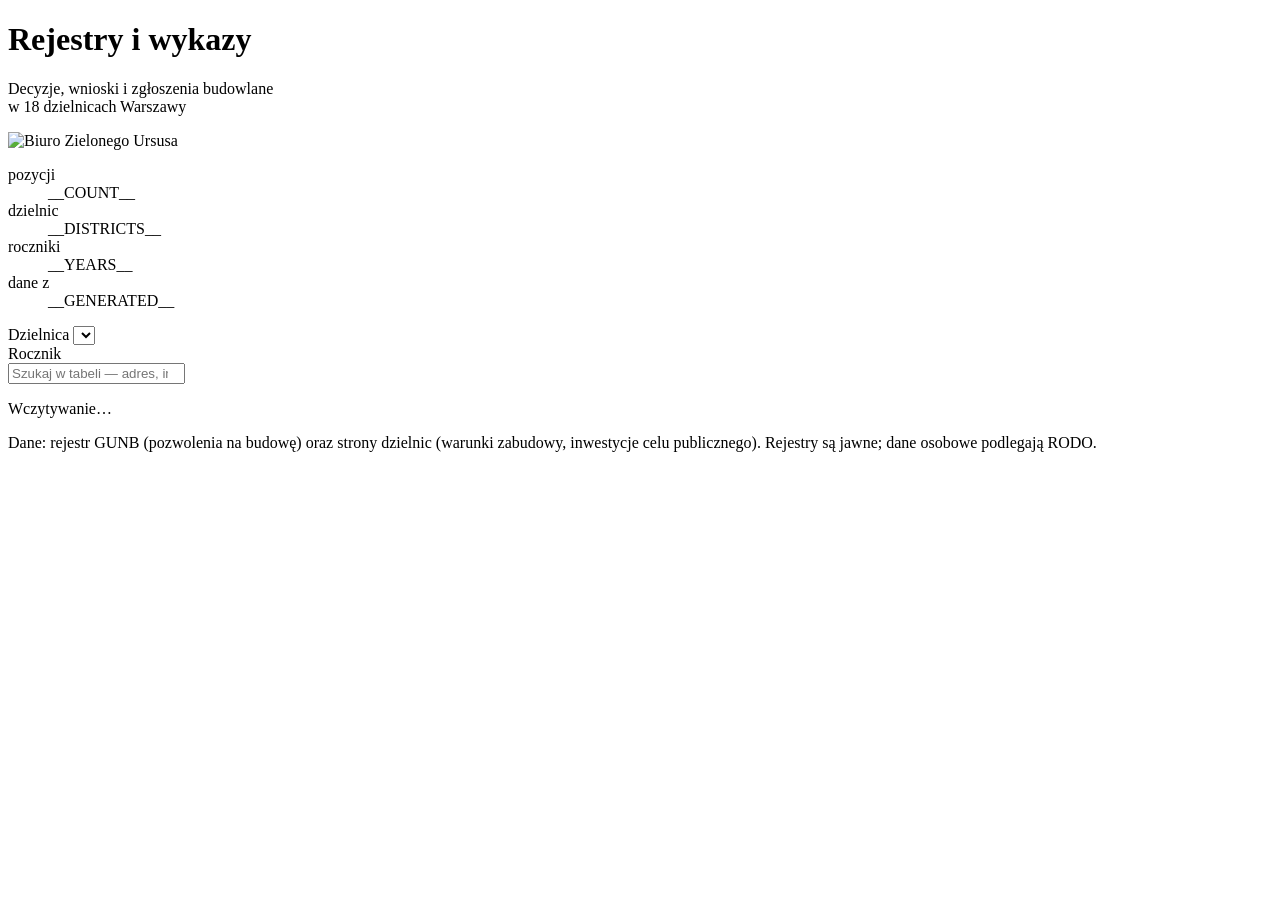
==== templates/index.html @ fea6480d "Rejestry dzielnic Warszawy — kod, parser, workflow i dokumentacja" ====
<!DOCTYPE html>
<html lang="pl">
<head>
<meta charset="utf-8">
<meta name="viewport" content="width=device-width, initial-scale=1">
<title>Rejestry i wykazy — Warszawa, 18 dzielnic</title>
<meta name="description" content="Decyzje o warunkach zabudowy, pozwolenia na budowę i wnioski w 18 dzielnicach Warszawy. __COUNT__ pozycji, roczniki __YEARS__.">
<style>__STYLE__</style>
</head>
<body>

<header class="hero">
  <div class="hero-head">
    <div class="hero-text">
      <h1>Rejestry i wykazy</h1>
      <p class="sub">Decyzje, wnioski i zgłoszenia budowlane<br>w 18 dzielnicach Warszawy</p>
    </div>
    <img class="logo" src="__LOGO__" alt="Biuro Zielonego Ursusa">
  </div>
  <dl class="stats">
    <div><dt>pozycji</dt><dd>__COUNT__</dd></div>
    <div><dt>dzielnic</dt><dd>__DISTRICTS__</dd></div>
    <div><dt>roczniki</dt><dd>__YEARS__</dd></div>
    <div><dt>dane z</dt><dd>__GENERATED__</dd></div>
  </dl>
</header>

<nav class="controls">
  <label class="field">
    <span>Dzielnica</span>
    <select id="district"></select>
  </label>
  <div class="field years-field">
    <span>Rocznik</span>
    <div id="years" class="years"></div>
  </div>
</nav>

<main>
  <div id="tabs" class="tabs"></div>

  <div class="toolbar">
    <input id="q" type="search" placeholder="Szukaj w tabeli — adres, inwestor, numer…" autocomplete="off">
    <span id="count" class="count"></span>
  </div>

  <div id="table" class="table-wrap">
    <p class="empty">Wczytywanie…</p>
  </div>

  <p id="source" class="source"></p>
</main>

<footer>
  <p>Dane: rejestr GUNB (pozwolenia na budowę) oraz strony dzielnic (warunki
  zabudowy, inwestycje celu publicznego). Rejestry są jawne; dane osobowe
  podlegają RODO.</p>
</footer>

<script>__SCRIPT__</script>
</body>
</html>
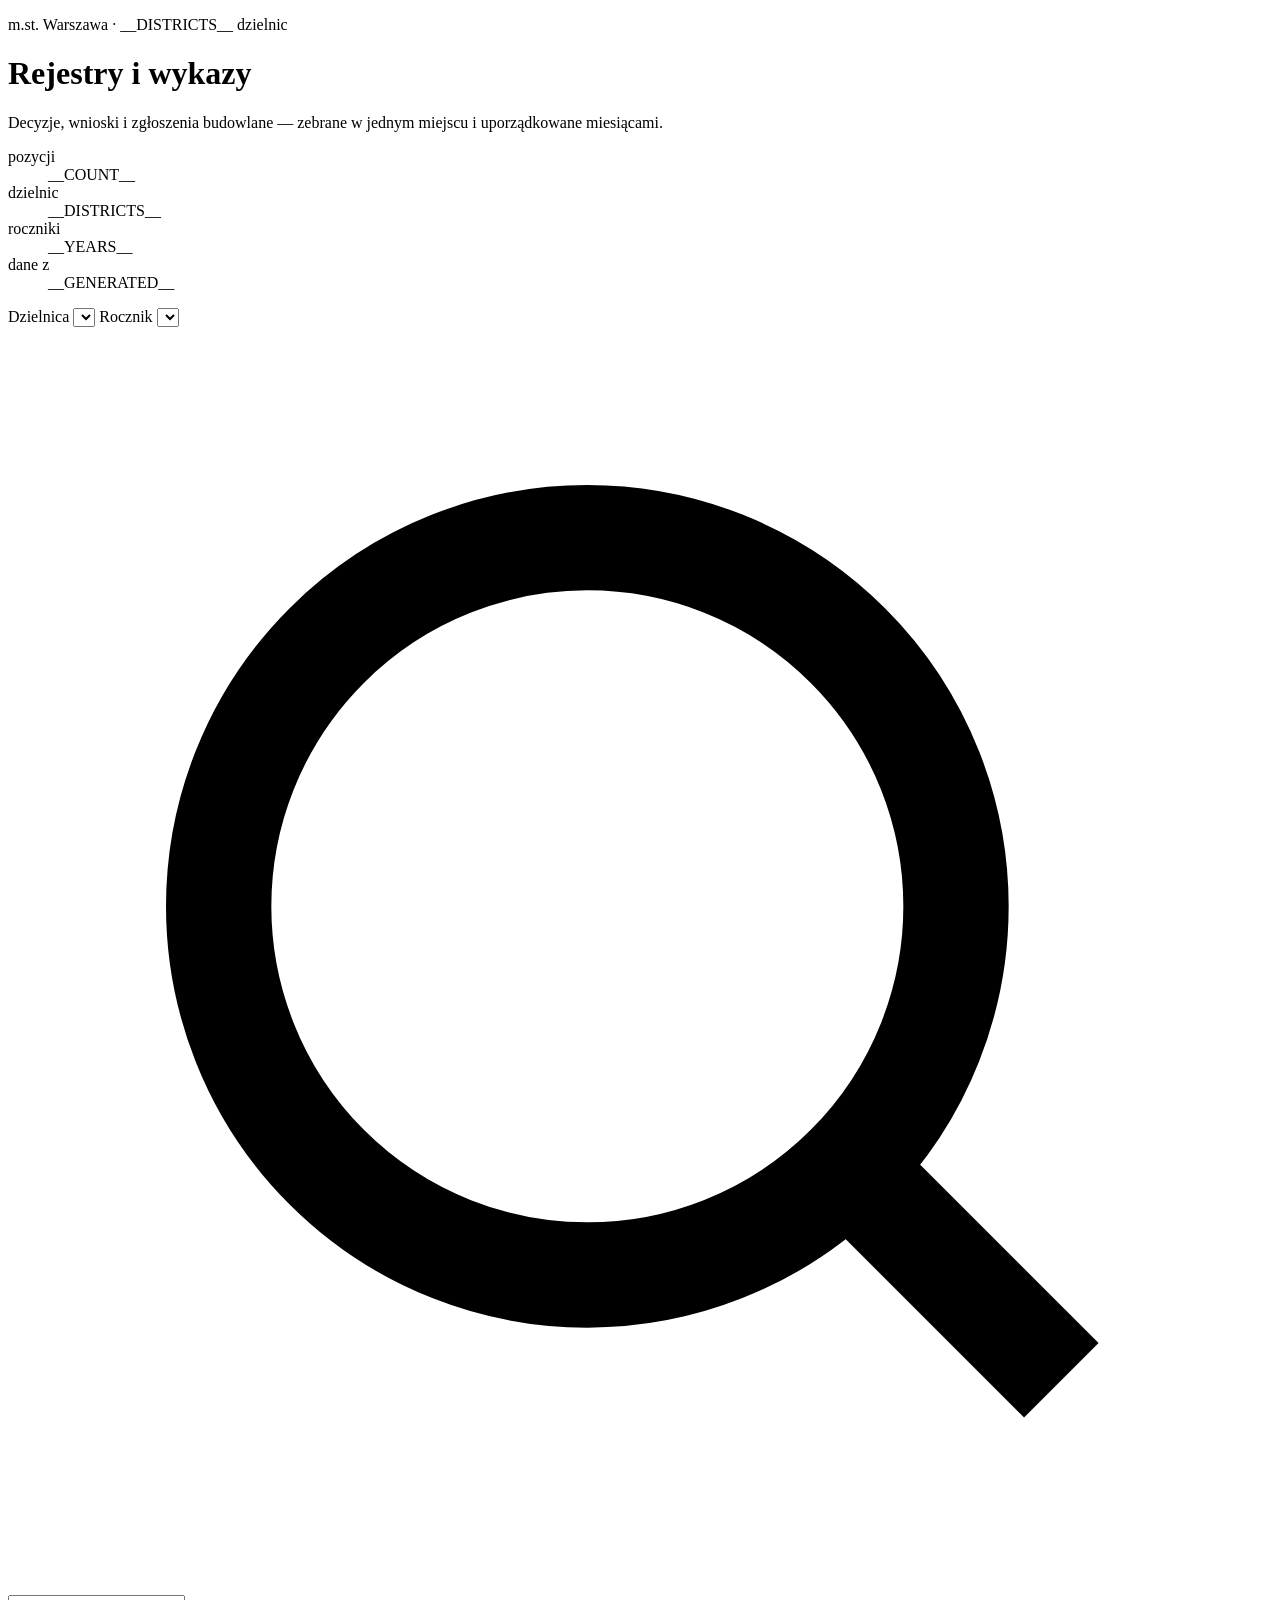
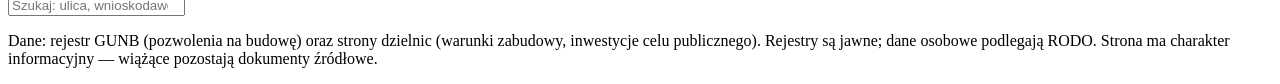
==== commit c0e4f90d: "UI: wspólny kontener, bez logo, dropdowny dzielnica/rok, zakładki miesięcy i przegląd roku" ====
--- a/templates/index.html
+++ b/templates/index.html
@@ -3,58 +3,75 @@
 <head>
 <meta charset="utf-8">
 <meta name="viewport" content="width=device-width, initial-scale=1">
-<title>Rejestry i wykazy — Warszawa, 18 dzielnic</title>
-<meta name="description" content="Decyzje o warunkach zabudowy, pozwolenia na budowę i wnioski w 18 dzielnicach Warszawy. __COUNT__ pozycji, roczniki __YEARS__.">
+<title>Rejestry i wykazy — Warszawa, __DISTRICTS__ dzielnic</title>
+<meta name="description" content="Decyzje o warunkach zabudowy, pozwolenia na budowę i wnioski w __DISTRICTS__ dzielnicach Warszawy. __COUNT__ pozycji, roczniki __YEARS__.">
 <style>__STYLE__</style>
 </head>
 <body>
 
 <header class="hero">
-  <div class="hero-head">
-    <div class="hero-text">
-      <h1>Rejestry i wykazy</h1>
-      <p class="sub">Decyzje, wnioski i zgłoszenia budowlane<br>w 18 dzielnicach Warszawy</p>
-    </div>
-    <img class="logo" src="__LOGO__" alt="Biuro Zielonego Ursusa">
+  <div class="wrap">
+    <p class="eyebrow">m.st. Warszawa &middot; __DISTRICTS__ dzielnic</p>
+    <h1>Rejestry i wykazy</h1>
+    <p class="lede">
+      Decyzje, wnioski i zgłoszenia budowlane &mdash; zebrane w jednym miejscu
+      i uporządkowane miesiącami.
+    </p>
+    <dl class="stats">
+      <div><dt>pozycji</dt><dd>__COUNT__</dd></div>
+      <div><dt>dzielnic</dt><dd>__DISTRICTS__</dd></div>
+      <div><dt>roczniki</dt><dd>__YEARS__</dd></div>
+      <div><dt>dane z</dt><dd>__GENERATED__</dd></div>
+    </dl>
   </div>
-  <dl class="stats">
-    <div><dt>pozycji</dt><dd>__COUNT__</dd></div>
-    <div><dt>dzielnic</dt><dd>__DISTRICTS__</dd></div>
-    <div><dt>roczniki</dt><dd>__YEARS__</dd></div>
-    <div><dt>dane z</dt><dd>__GENERATED__</dd></div>
-  </dl>
 </header>
 
-<nav class="controls">
-  <label class="field">
-    <span>Dzielnica</span>
-    <select id="district"></select>
-  </label>
-  <div class="field years-field">
-    <span>Rocznik</span>
-    <div id="years" class="years"></div>
+<nav class="controls" aria-label="Wybór dzielnicy i rocznika">
+  <div class="wrap">
+    <label class="field">
+      <span>Dzielnica</span>
+      <select id="district"></select>
+    </label>
+    <label class="field">
+      <span>Rocznik</span>
+      <select id="year"></select>
+    </label>
   </div>
 </nav>
 
 <main>
-  <div id="tabs" class="tabs"></div>
+  <div class="wrap">
 
-  <div class="toolbar">
-    <input id="q" type="search" placeholder="Szukaj w tabeli — adres, inwestor, numer…" autocomplete="off">
-    <span id="count" class="count"></span>
+    <nav class="tabs" id="tabs" role="tablist" aria-label="Wybór miesiąca"></nav>
+
+    <div class="toolbar">
+      <div class="search">
+        <svg viewBox="0 0 24 24" fill="none" stroke="currentColor" stroke-width="2" aria-hidden="true">
+          <circle cx="11" cy="11" r="7"></circle>
+          <path d="M20 20l-3.5-3.5"></path>
+        </svg>
+        <input id="q" type="search" placeholder="Szukaj: ulica, wnioskodawca, numer sprawy…"
+               aria-label="Szukaj w rejestrach" autocomplete="off">
+      </div>
+      <span id="count" class="count"></span>
+    </div>
+
+    <div id="view" aria-live="polite"></div>
+
+    <p id="source" class="source"></p>
+
   </div>
-
-  <div id="table" class="table-wrap">
-    <p class="empty">Wczytywanie…</p>
-  </div>
-
-  <p id="source" class="source"></p>
 </main>
 
 <footer>
-  <p>Dane: rejestr GUNB (pozwolenia na budowę) oraz strony dzielnic (warunki
-  zabudowy, inwestycje celu publicznego). Rejestry są jawne; dane osobowe
-  podlegają RODO.</p>
+  <div class="wrap">
+    <p>
+      Dane: rejestr GUNB (pozwolenia na budowę) oraz strony dzielnic (warunki
+      zabudowy, inwestycje celu publicznego). Rejestry są jawne; dane osobowe
+      podlegają RODO. Strona ma charakter informacyjny &mdash; wiążące pozostają
+      dokumenty źródłowe.
+    </p>
+  </div>
 </footer>
 
 <script>__SCRIPT__</script>
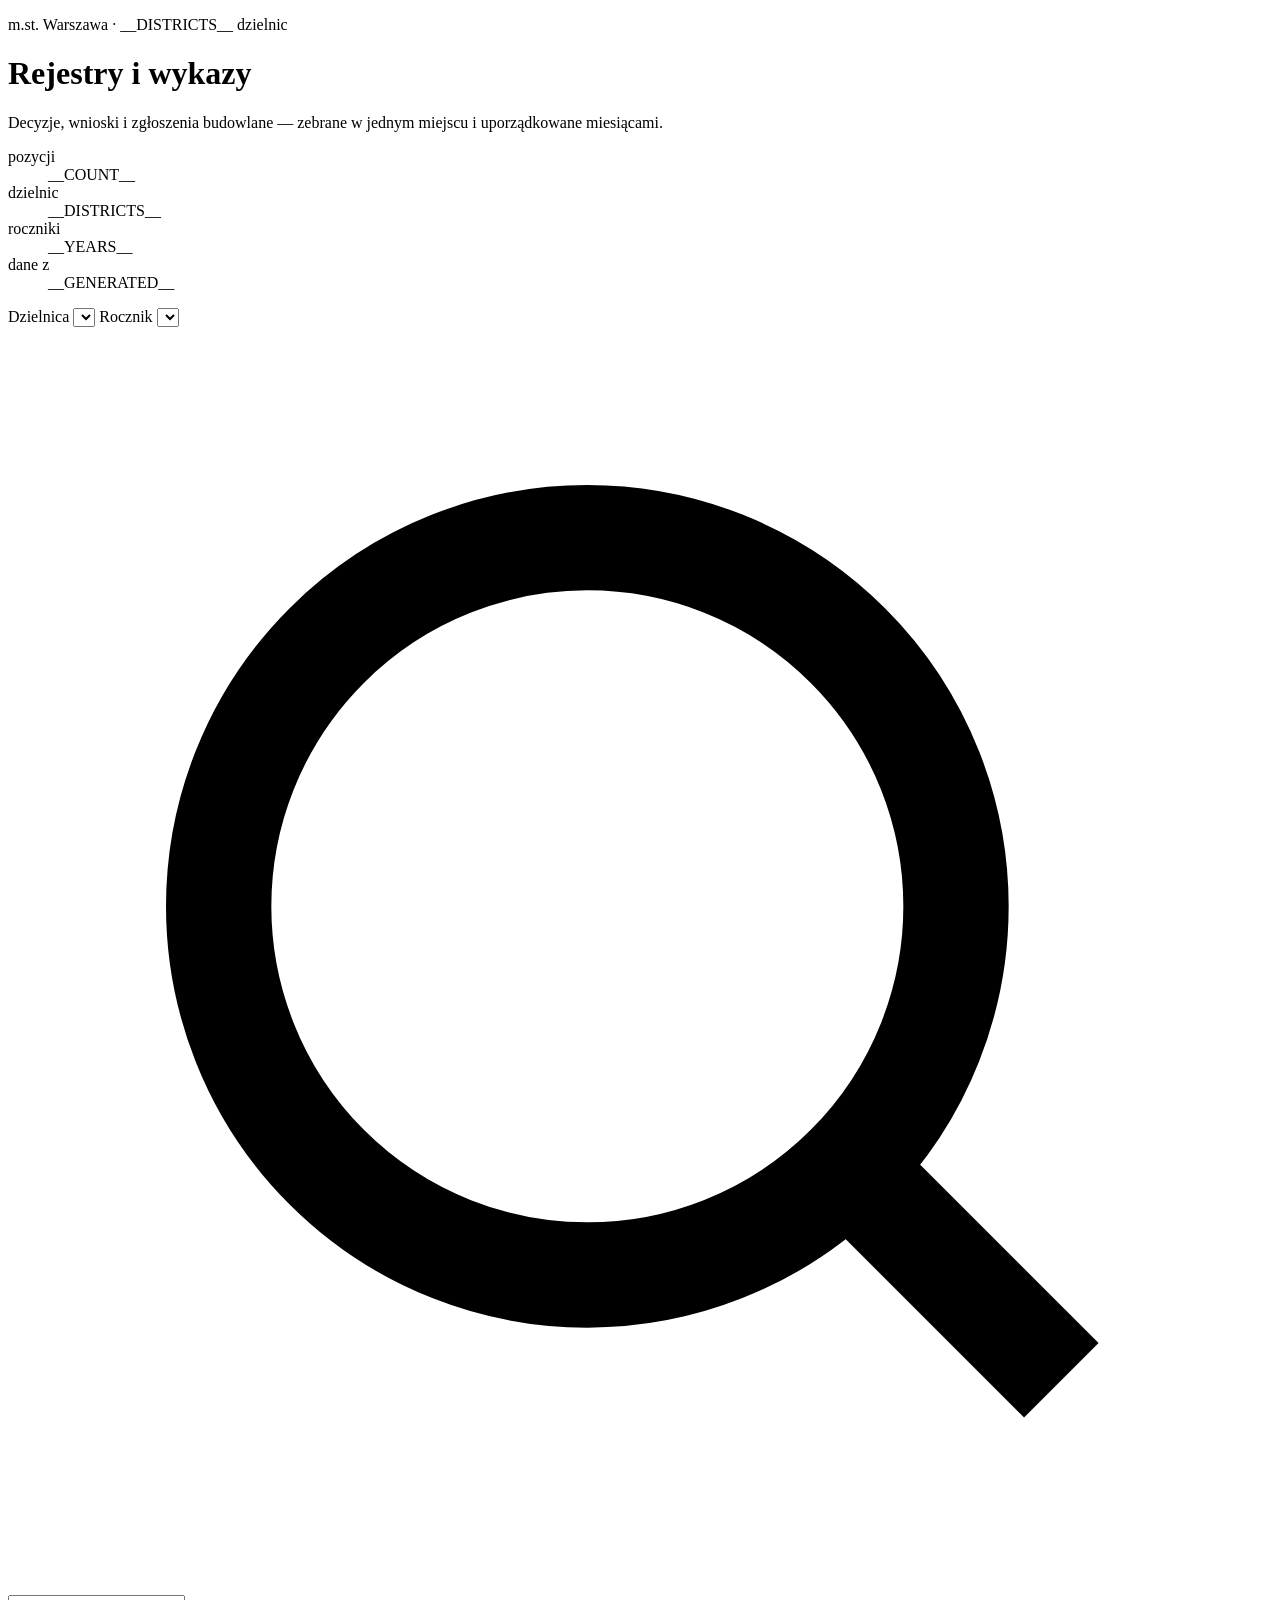
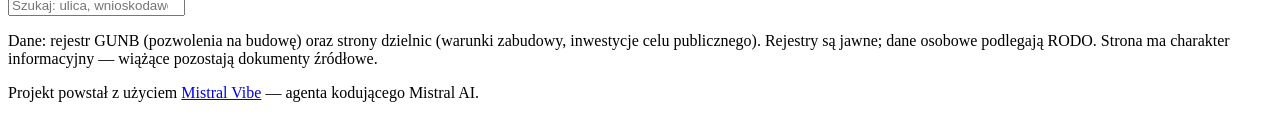
==== commit 626e5f4e: "Stopka: informacja o powstaniu projektu z użyciem Mistral Vibe" ====
--- a/templates/index.html
+++ b/templates/index.html
@@ -71,6 +71,11 @@
       podlegają RODO. Strona ma charakter informacyjny &mdash; wiążące pozostają
       dokumenty źródłowe.
     </p>
+    <p class="credit">
+      Projekt powstał z użyciem
+      <a href="https://mistral.ai/products/vibe/" target="_blank" rel="noopener">Mistral Vibe</a>
+      &mdash; agenta kodującego Mistral AI.
+    </p>
   </div>
 </footer>
 
